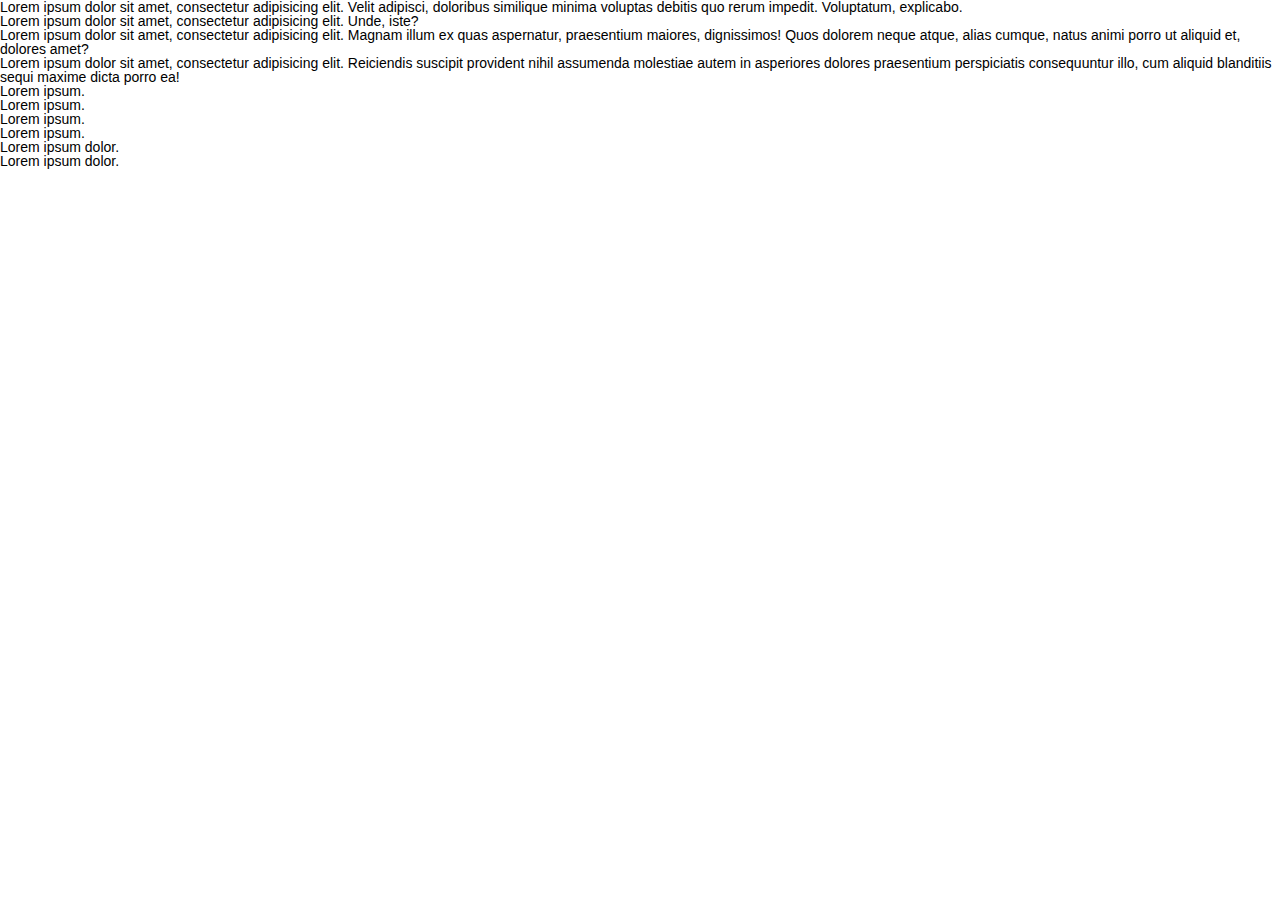
==== src/testCSS.html @ fc6a85ea "Add files via upload" ====
<!DOCTYPE html>
<html lang="en">
<head>
    <meta charset="UTF-8">
    <title>CSS - часть 1</title>
    <link rel="stylesheet" href="css/reset.css">
    <link rel="stylesheet" href="css/style.css">
</head>
<body>
   
   <div>
      <div class="block">
       <p>Lorem ipsum dolor sit amet, consectetur adipisicing elit. 
       <span id="text_span">Velit adipisci, doloribus similique minima voluptas debitis quo rerum impedit. </span> Voluptatum, explicabo.</p>
       <p class="text">Lorem ipsum dolor sit amet, consectetur adipisicing elit. Unde, iste?</p>
           <div>
              <p>
               Lorem ipsum dolor sit amet, consectetur adipisicing elit. Magnam illum ex quas aspernatur, praesentium maiores, dignissimos! Quos dolorem neque atque, alias cumque, natus animi porro ut aliquid et, dolores amet?</p>
           </div>
      </div>
      <div>
          <p>Lorem ipsum dolor sit amet, consectetur adipisicing elit. Reiciendis suscipit provident nihil assumenda molestiae autem in asperiores dolores praesentium perspiciatis consequuntur illo, cum aliquid blanditiis sequi maxime dicta porro ea!</p>
      </div>
   </div>
   <ul>
       <li>Lorem ipsum.</li>
       <li>Lorem ipsum.</li>
       <li>Lorem ipsum.</li>
       <li>Lorem ipsum.</li>
   </ul>
   <h1>Lorem ipsum dolor.</h1>
   <h4>Lorem ipsum dolor.</h4>
   
   <div class="example_block">
       
   </div>
   
   
    
</body>
</html>
---- src/css/style.css ----
body{
    font-family: Arial, sans-serif;
}

nav{
    width: 100%;
    height: 60px;
    background: #ffd201;
}

.logo{
    color: #000;
    font-size: 30px;
    line-height: 60px;
    padding-left: 380px;
    float: left;
}

.menu{
    float: left;
    padding-left: 430px;
}

.menu li{
    float: left;
    line-height: 60px;
    margin-right: 40px;
    font-size: 20px;
}

.main{
    width: 100%;
    background: url(../img/leftlogo.png) 10px 70px/ 10% no-repeat fixed, url(../img/main2.jpg) center/ auto no-repeat local; 
    height: calc(100% - 60px);
}

.title_container{
    float: left;
    margin: 250px 0px 0px 1230px;
    color: #ffd201;
    text-align: center;
}

.title_container h1{
    font-size: 60px;
    font-weight: bold;
    text-shadow: 0px 2px 13px #000;
    
}

.title_container h4{
    margin-top: 30px;
    font-size: 25px;
    line-height: 35px;
    text-shadow: 0px 2px 5px #000;
}

.title_container input{
    color: #ffd201;
    height: 60px;
    text-align: center;
    border: 2px solid #e9c104;
    border-radius: 7px;
    font-size: 30px;
    padding: 0px 30px;
    background: none;
    margin: 55px 20px 0px 20px;
    box-shadow: 0px 0px 10px #000;
}

.p2{
    background: none;
    width: 100%;
    height: 100%;
}

.as{
    text-align: center;
    margin-top: 200px;
    font-size: 50px;
    font-weight: bold;
    color: #ffd201;
    text-shadow: 0px 2px 11px #000;
    text-decoration: underline;   
}

.img1{
    border: 2px solid #000;
    border-radius: 50%;
    width: 200px;
    height: 200px;
    margin: 100px 0px 25px 852px;
}

.p2>p{
    text-align: center;
    margin-top: 30px;
    font-size: 17px;
}

.download{
    display: block;
    font-size: 20px;
    width: 200px;
    margin-left: auto;
    margin-right: auto;
    margin-top: 60px;
    border: 2px solid #e9c104;
    border-radius: 10px;
    text-align: center;
    padding: 10px 20px 10px 20px;
    box-shadow: 0px 0px 10px #000;
}

.p3{
    width: 100%;
    height: 100%;
    background: url(../img/dark-humor-monkey.jpg) center/ auto no-repeat local;
    color: #e9c104;
}

.p3d1{
    text-align: center;
    font-size: 50px;
    padding-top: 100px;
}

.p3d2{
    width: 350px;
    height: 300px;
    margin-left: 200px;
    text-align: center;
}

.p3d2>h4{
    font-size: 22px;
    margin-top: 20px;
    margin-bottom: 10px;
}

.p3d2>img1{
    width: 300px;
    height: 150px;
    margin: 50px 0 0 200px;
}

.p3d3{
    width: 350px;
    height: 300px;
    margin-left: 200px;
    margin-top: 50px;
    text-align: center;
}

.p3d3>h4{
    font-size: 22px;
    margin-top: 10px;
    margin-bottom: 10px;
}

.p3d3>img{
    width: 300px;
    height: 150;
}

.p3d4{
    width: 350px;
    height: 300px;
    margin: -685px 0 0 1370px;
    text-align: center;
}

.p3d4>h4{
    font-size: 22px;
    margin-top: 10px;
    margin-bottom: 10px;
}

.p3d4>img{
    width: 240px;
    height: 220px;
}

.p3d5{
    width: 350px;
    height: 300px;
    margin: 50px 0 200px 1370px;
    text-align: center;
}

.p3d5>h4{
    font-size: 22px;
    margin-top: 10px;
    margin-bottom: 10px;
}

.p3d5>img{
    width: 260px;
    height: 240px;
}
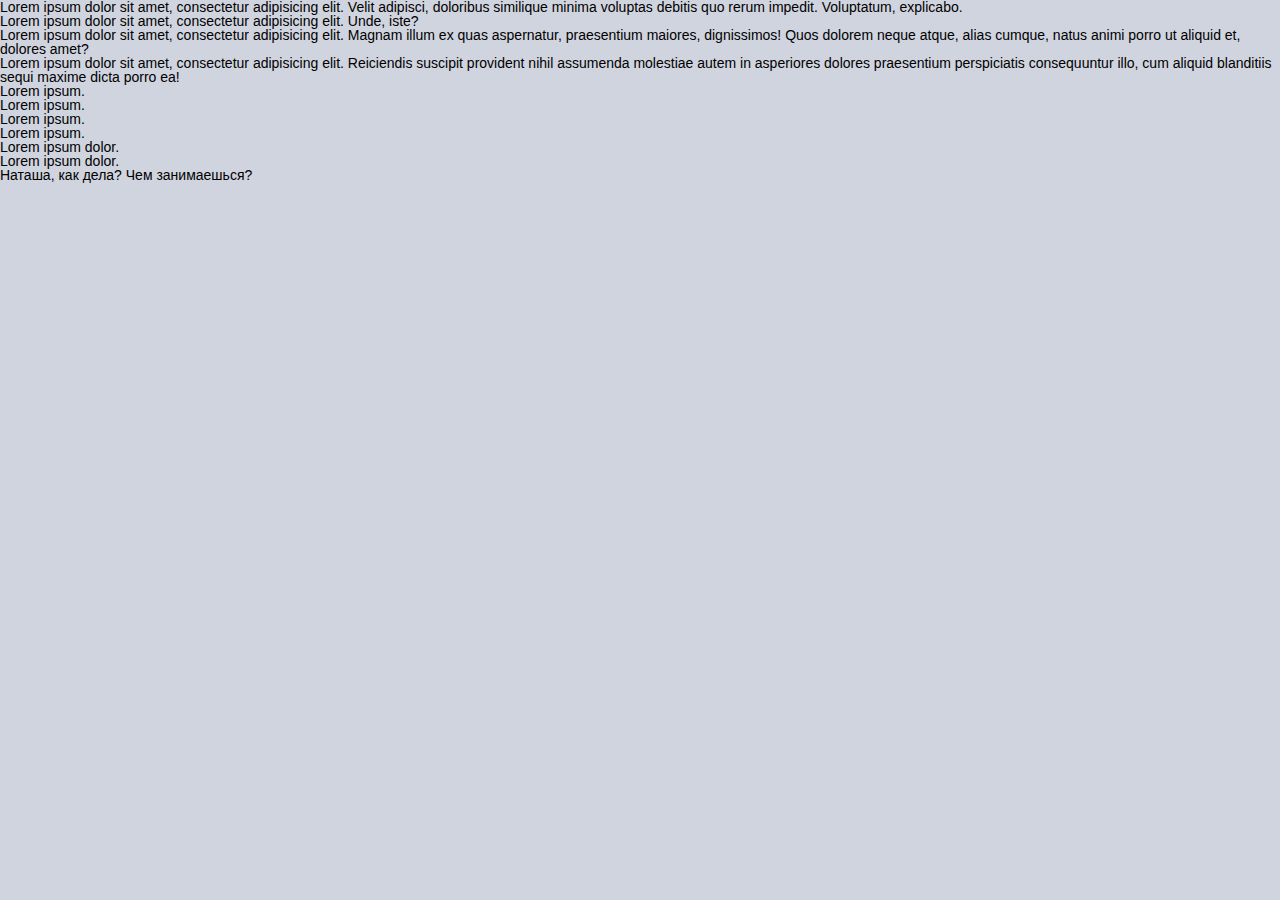
==== commit 27b311f1: "Add files via upload" ====
--- a/src/testCSS.html
+++ b/src/testCSS.html
@@ -34,7 +34,9 @@
    <div class="example_block">
        
    </div>
-   
+   <div>
+       <p>Наташа, как дела? Чем занимаешься?</p>
+   </div>
    
     
 </body>
--- a/src/css/style.css
+++ b/src/css/style.css
@@ -1,5 +1,6 @@
 body{
     font-family: Arial, sans-serif;
+    background: #d0d4df;
 }
 
 nav{
@@ -76,7 +77,7 @@
 
 .as{
     text-align: center;
-    margin-top: 200px;
+    padding-top: 150px;
     font-size: 50px;
     font-weight: bold;
     color: #ffd201;
@@ -197,4 +198,342 @@
 .p3d5>img{
     width: 260px;
     height: 240px;
+}
+
+.p4{
+    width: 100%;
+    height: 950px;
+}
+
+.p4>h2{
+    text-align: center;
+    font-size: 50px;
+    font-weight: bold;
+    color: #ffd201;
+    text-shadow: 0px 2px 11px #000;
+    text-decoration: underline;  
+}
+
+.p4>p{
+    text-align: center;
+    margin-top: 25px;
+    margin-bottom: 20px;
+    font-size: 17px;
+    color: #000;
+}
+
+.p4>img{
+    width: 35%;
+    margin-left: 31%;
+}
+
+.p4d1{
+    color: #000;
+    margin: 50px 0 0 400px;
+}
+
+.p4d1>h3{
+    font-size: 25px;
+    font-weight: bold;
+    padding-top: 20px;
+    padding-bottom: 10px;
+    color: #ffd201;
+    text-shadow: 0px 0px 3px #000;
+}
+
+.p4d2{
+    color: #000;
+    margin: -140px 0 70px 1200px;
+    width: 450px;
+}
+
+.p4d2>h3{
+    font-size: 25px;
+    font-weight: bold;
+    padding-top: 20px;
+    padding-bottom: 10px;
+    color: #ffd201;
+    text-shadow: 0px 0px 3px #000;
+}
+
+.p4a{
+    font-size: 20px;
+    font-weight: bold;
+    border: 2px solid #000;
+    border-radius: 10px;
+    box-shadow: 0px 0px 10px;
+    background-color: #ffd201;
+    padding: 10px;
+    margin: 0 0 0 400px;
+}
+
+.p5{
+    width: 100%;
+    height: 600px;
+}
+
+.p5>h2{
+    text-align: center;
+    font-size: 50px;
+    font-weight: bold;
+    color: #ffd201;
+    text-shadow: 0px 2px 11px #000;
+    text-decoration: underline;
+}
+
+.p5d1{
+    width: 900px;
+    margin: auto;
+    margin-top: 60px;
+}
+
+.p5d1>h3{
+    font-size: 25px;
+    font-weight: bold;
+    padding-bottom: 10px;
+    color: #ffd201;
+    text-shadow: 0px 0px 3px #000;
+}
+
+.p5d1>select{
+    font-size: 15px;
+    width: 900px;
+    height: 50px;
+    border: 3px solid #000;
+    border-radius: 10px;
+    padding-left: 15px;
+    background-color: #fae78f;
+    box-shadow: 0px 0px 10px #000;
+}
+
+.p5d2{
+    width: 900px;
+    margin: auto;
+    margin-top: 30px;
+    
+}
+
+.p5d2>h3{
+    font-size: 25px;
+    font-weight: bold;
+    padding-bottom: 10px;
+    color: #ffd201;
+    text-shadow: 0px 0px 3px #000;
+}
+
+.p5d2>select{
+    font-size: 15px;
+    width: 900px;
+    height: 50px;
+    border: 3px solid #000;
+    border-radius: 10px;
+    padding-left: 15px;
+    background-color: #fae78f;
+    box-shadow: 0px 0px 10px #000;
+}
+
+.p5d3{
+    width: 900px;
+    margin: auto;
+    margin-top: 30px;
+}
+
+.p5d3>h3{
+    font-size: 25px;
+    font-weight: bold;
+    padding-bottom: 10px;
+    color: #ffd201;
+    text-shadow: 0px 0px 3px #000;
+}
+
+.p5d3>select{
+    font-size: 15px;
+    width: 900px;
+    height: 50px;
+    border: 3px solid #000;
+    border-radius: 10px;
+    padding-left: 15px;
+    background-color: #fae78f;
+    box-shadow: 0px 0px 10px #000;
+}
+
+.p6{
+    width: 100%;
+    height: 500px;
+    background: #9c9c9c;
+}
+
+.p6>h2{
+    width: 320px;
+    height: 70px;
+    margin: auto;
+    text-align: center;
+    font-size: 25px;
+    font-weight: bold;
+    text-shadow: 0px 0px 3px #000;
+    padding: 22px;
+}
+.p6d{
+    width: 1100px;
+    height: 170px;
+    margin: auto;
+}
+.p6d>div{
+    float: left;
+    width: 275px;
+    height: 170px;
+    text-align: center;
+}
+.p6d>div>h3{
+    font-size: 45px;
+    font-weight: 900;
+    padding-bottom: 10px;
+    color: #ffd201;
+    text-shadow: 0px 0px 3px #000;
+    padding-top: 50px;
+}
+.p6d>div>p{
+    font-size: 17px;
+    padding-top: 10px;
+}
+
+.p7{
+    height: 600px;
+    width: 100%;
+}
+
+.p7>h2{
+    height: 230px;
+    width: 100px;
+    margin: auto;
+    text-align: center;
+    font-size: 30px;
+    font-weight: bold;
+    text-shadow: 0px 0px 3px #000;
+    padding-top: 100px;
+}
+
+.p7>img{
+    width: 250px;
+    height: 250px;
+    border: 2px solid #000;
+    border-radius: 50%;
+    margin: 0 0 35px 837px;
+}
+
+.p7p1{
+    width: 700px;
+    height: 60px;
+    margin: auto;
+    font-size: 15px;
+    text-align: center;
+    color: #000;
+    padding-top: 15px;
+    box-shadow: 5px 5px 5px #000;
+    background-color: #fae78f;
+}
+
+.p7p2{
+    width: 700px;
+    height: 60px;
+    margin: auto;
+    text-align: center;
+    font-size: 17px;
+    margin-top: 22px;
+    color: #000;
+}
+
+.p8{
+    height: 890px;
+    width: 100%;
+}
+
+.p8>h2{
+    height: 40px;
+    font-size: 35px;
+    font-weight: bold;
+    text-align: center;
+    margin-top: 100px;
+    text-transform: uppercase;
+    color: #ffd201;
+    text-shadow: 0px 0px 5px #000;
+}
+
+.p8p1{
+    text-align: center;
+    padding-top: 30px;
+    padding-bottom: 60px;
+    color: #000;
+}
+
+.p8d1{
+    height: 90px;
+    width: 825px;
+    margin: auto;
+}
+
+.p8d1>p{
+    float: left;
+    height: 60px;
+    width: 275px;
+    text-align: center;
+    font-size: 17px;
+    color: #000;
+    padding-top: 40px;
+}
+
+.p8p2{
+    background: url(../img/%D0%B3%D0%B5%D0%BE.png) no-repeat 137px 8px;
+}
+
+.p8p3{
+    background: url(../img/%D0%BA%D0%BE%D0%BD%D0%B2%D0%B5%D1%80%D1%82.png) no-repeat 130px 8px;
+}
+
+.p8p4{
+    background: url(../img/%D1%82%D1%80%D1%83%D0%B1%D0%B0.png) no-repeat 130px 8px;
+}
+
+.p8>h3{
+    font-size: 30px;
+    font-weight: bold;
+    text-transform: uppercase;
+    text-align: center;
+    color: #ffd201;
+    text-shadow: 0px 0px 5px #000;
+    margin-top: 150px;
+}
+
+.p8d2{
+    width: 1040px;
+    height: 215px;
+    margin: auto;
+    margin-top: 50px;
+}
+
+.p8d2>input{
+    width: 500px;
+    height: 45px;
+    margin: auto;
+    margin-left: 10px;
+    padding-left: 10px;
+    background-color: #fae78f;
+}
+
+.p8d2>textarea{
+    width: 1013px;
+    height: 100px;
+    margin: 20px 0 0 10px;
+}
+
+.submit{
+    width: 125px;
+    height: 50px;
+    display: block;
+    margin: auto;
+    font-size: 20px;
+    border: 2px solid #000;
+    border-radius: 7px;
+    background-color: #fae78f;
+    box-shadow: 0px 0px 10px #000;
 }